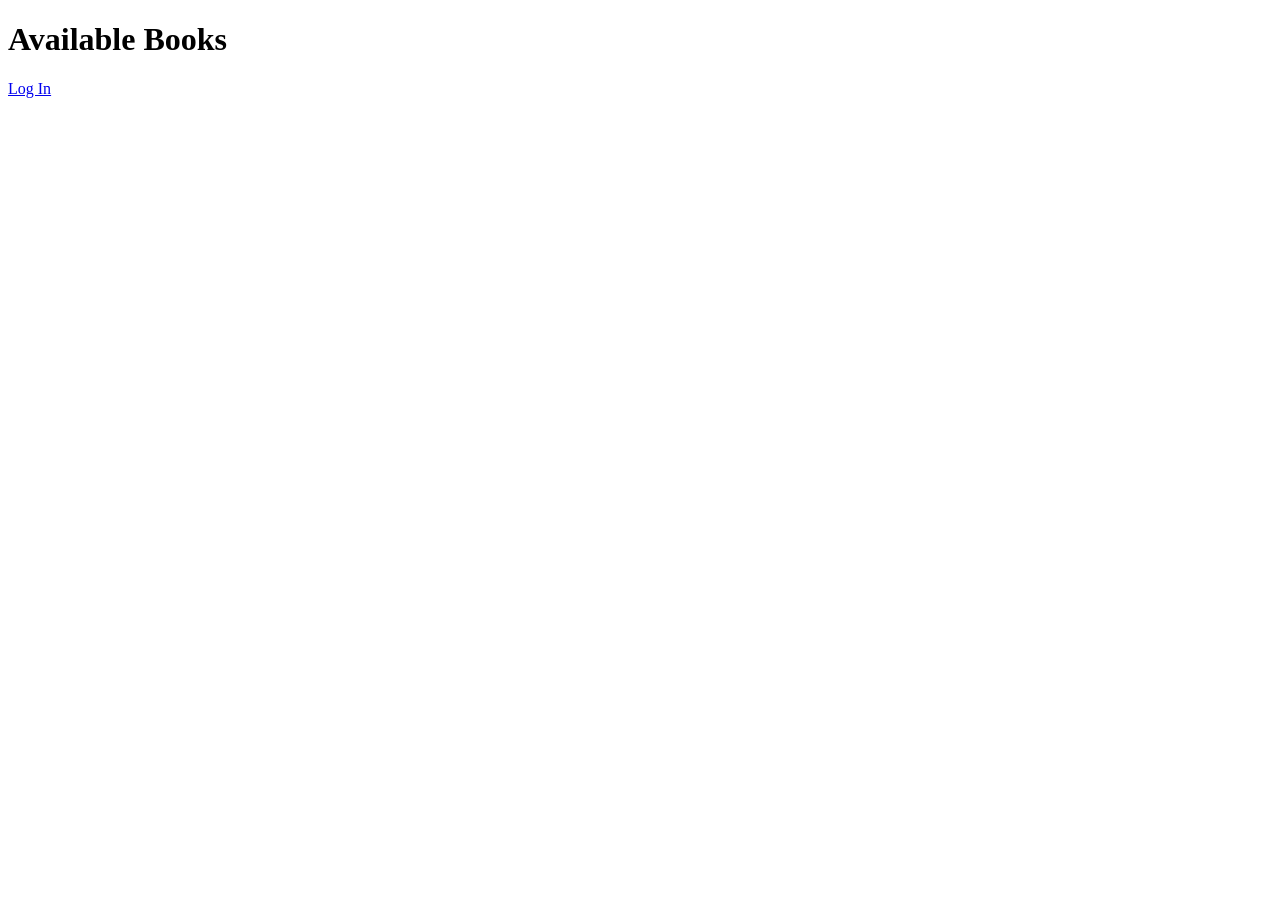
==== static/index.html @ f3ad43c7 "feat(frontend): add book list page fetching from GET /books, no auth required" ====
<!DOCTYPE html>
<html lang="en">
<head>
    <meta charset="UTF-8">
    <title>Library System - Books</title>
    <link rel="stylesheet" href="/static/style.css">
</head>
<body>
    <h1>Available Books</h1>
    <a href="/static/login.html">Log In</a>
    <div id="book-list"></div>

    <script>
        async function loadBooks() {
            const response = await fetch("/books");
            const books = await response.json();

            const container = document.getElementById("book-list");
            for (const book of books) {
                const bookElement = document.createElement("div");
                bookElement.textContent = `${book.title} by ${book.author} — ${book.is_borrowed ? "Borrowed" : "Available"}`;
                container.appendChild(bookElement);
            }
        }

        loadBooks();
    </script>
</body>
</html>
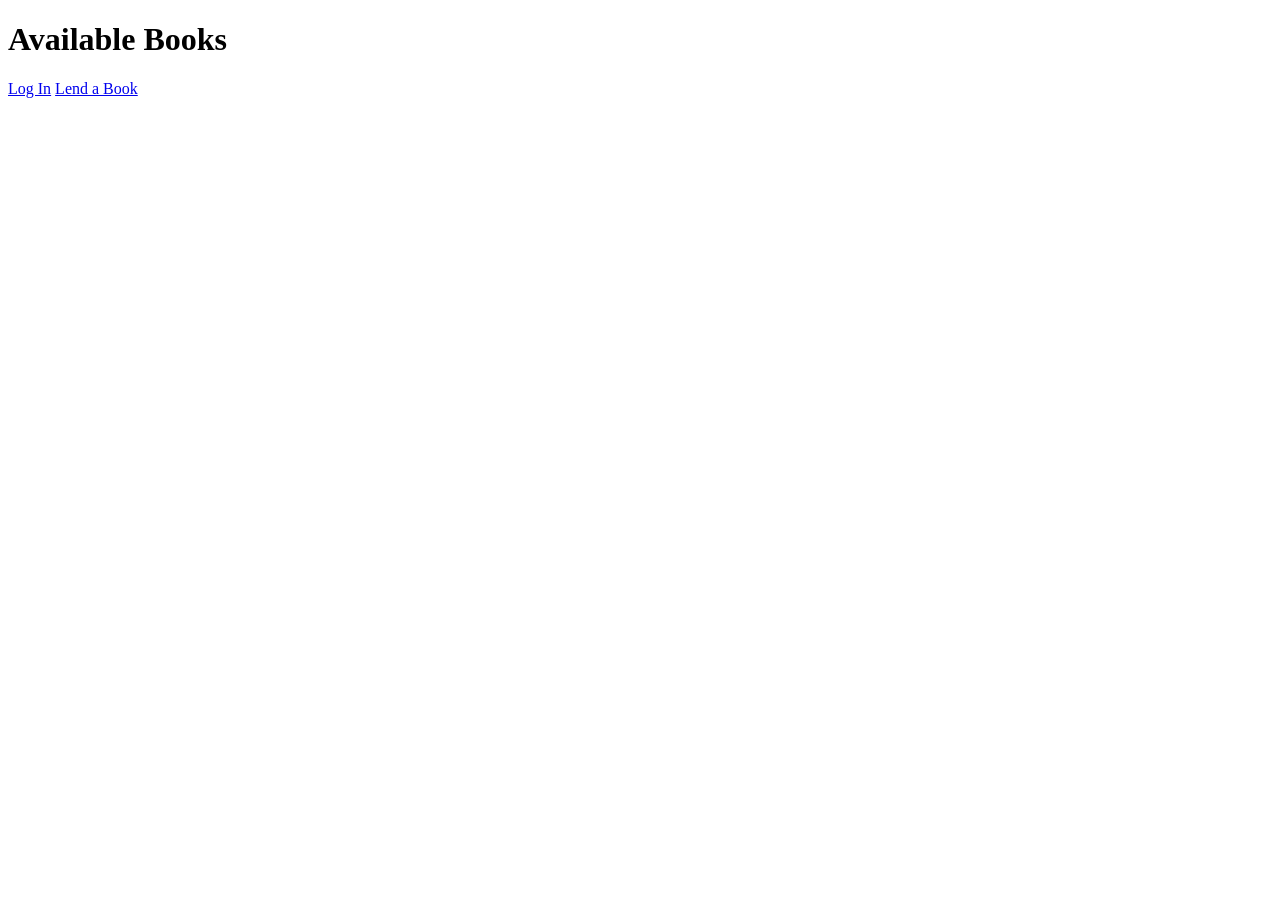
==== commit 117a98be: "feat(frontend): add lend form using stored JWT for authenticated requests" ====
--- a/static/index.html
+++ b/static/index.html
@@ -8,6 +8,7 @@
 <body>
     <h1>Available Books</h1>
     <a href="/static/login.html">Log In</a>
+    <a href="/static/lend.html">Lend a Book</a>
     <div id="book-list"></div>
 
     <script>
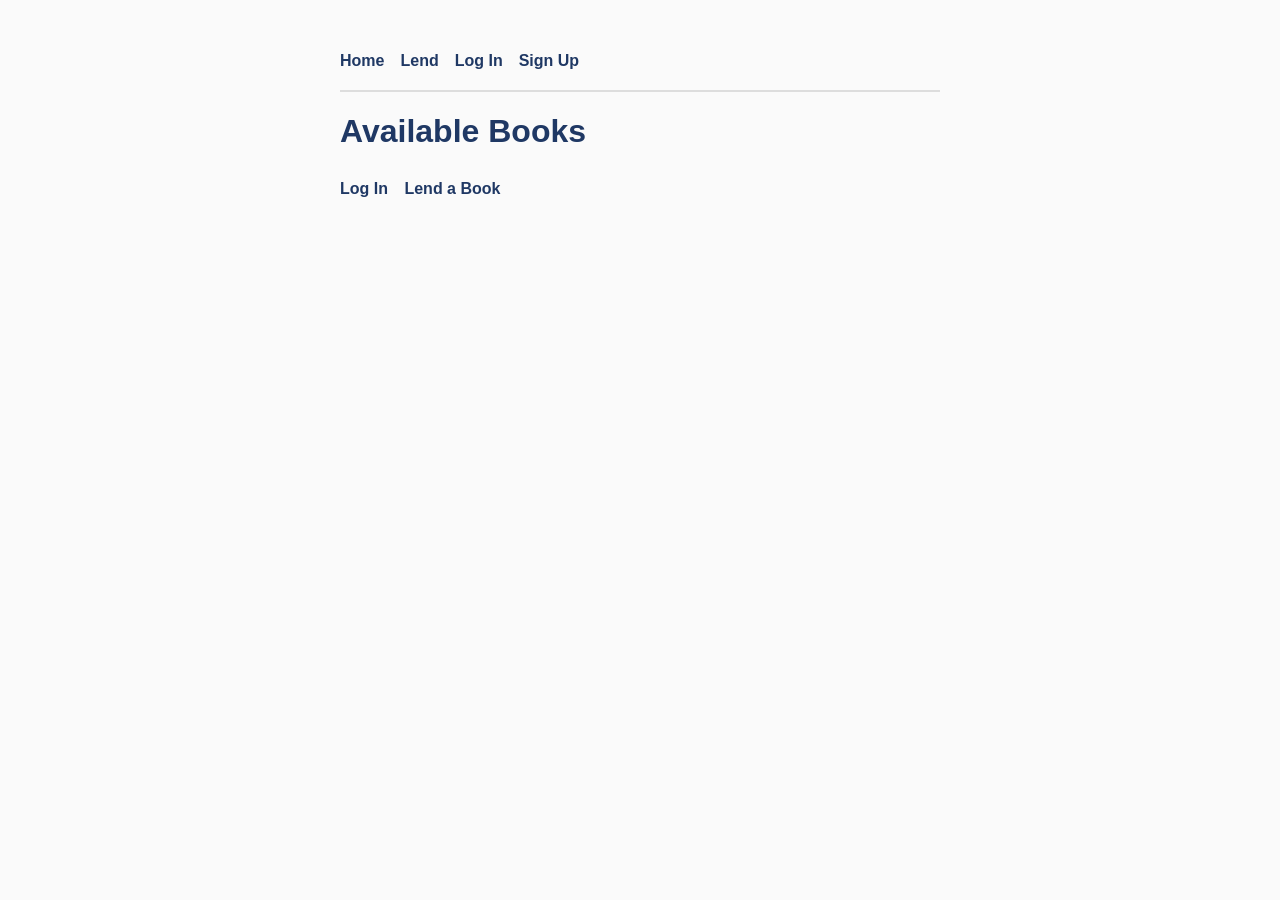
==== commit fcbeed6c: "feat(frontend): add registration page and shared nav reflecting login state" ====
--- a/static/index.html
+++ b/static/index.html
@@ -6,11 +6,12 @@
     <link rel="stylesheet" href="/static/style.css">
 </head>
 <body>
+    <nav id="nav"></nav>
     <h1>Available Books</h1>
     <a href="/static/login.html">Log In</a>
     <a href="/static/lend.html">Lend a Book</a>
     <div id="book-list"></div>
-
+    <script src="/static/nav.js"></script>
     <script>
         async function loadBooks() {
             const response = await fetch("/books");
--- a/static/style.css
+++ b/static/style.css
@@ -0,0 +1,88 @@
+nav {
+    display: flex;
+    gap: 16px;
+    padding: 12px 0 20px 0;
+    border-bottom: 2px solid #ddd;
+    margin-bottom: 20px;
+}
+
+nav a {
+    margin: 0;
+}
+
+body {
+    font-family: -apple-system, "Segoe UI", Roboto, sans-serif;
+    max-width: 600px;
+    margin: 40px auto;
+    padding: 0 20px;
+    color: #222;
+    background: #fafafa;
+}
+
+h1 {
+    color: #1f3864;
+}
+
+a {
+    display: inline-block;
+    margin: 8px 12px 16px 0;
+    color: #1f3864;
+    text-decoration: none;
+    font-weight: 600;
+}
+
+a:hover {
+    text-decoration: underline;
+}
+
+form {
+    display: flex;
+    flex-direction: column;
+    max-width: 320px;
+    background: white;
+    padding: 20px;
+    border-radius: 8px;
+    box-shadow: 0 1px 4px rgba(0,0,0,0.1);
+}
+
+label {
+    margin-top: 12px;
+    font-size: 14px;
+    font-weight: 600;
+}
+
+input {
+    padding: 8px;
+    margin-top: 4px;
+    border: 1px solid #ccc;
+    border-radius: 4px;
+    font-size: 14px;
+}
+
+button {
+    margin-top: 18px;
+    padding: 10px;
+    background: #1f3864;
+    color: white;
+    border: none;
+    border-radius: 4px;
+    font-size: 15px;
+    cursor: pointer;
+}
+
+button:hover {
+    background: #16294d;
+}
+
+#book-list div {
+    background: white;
+    padding: 12px 16px;
+    margin-bottom: 8px;
+    border-radius: 6px;
+    box-shadow: 0 1px 3px rgba(0,0,0,0.08);
+}
+.nav-status {
+    margin-left: auto;
+    color: #555;
+    font-size: 14px;
+}
